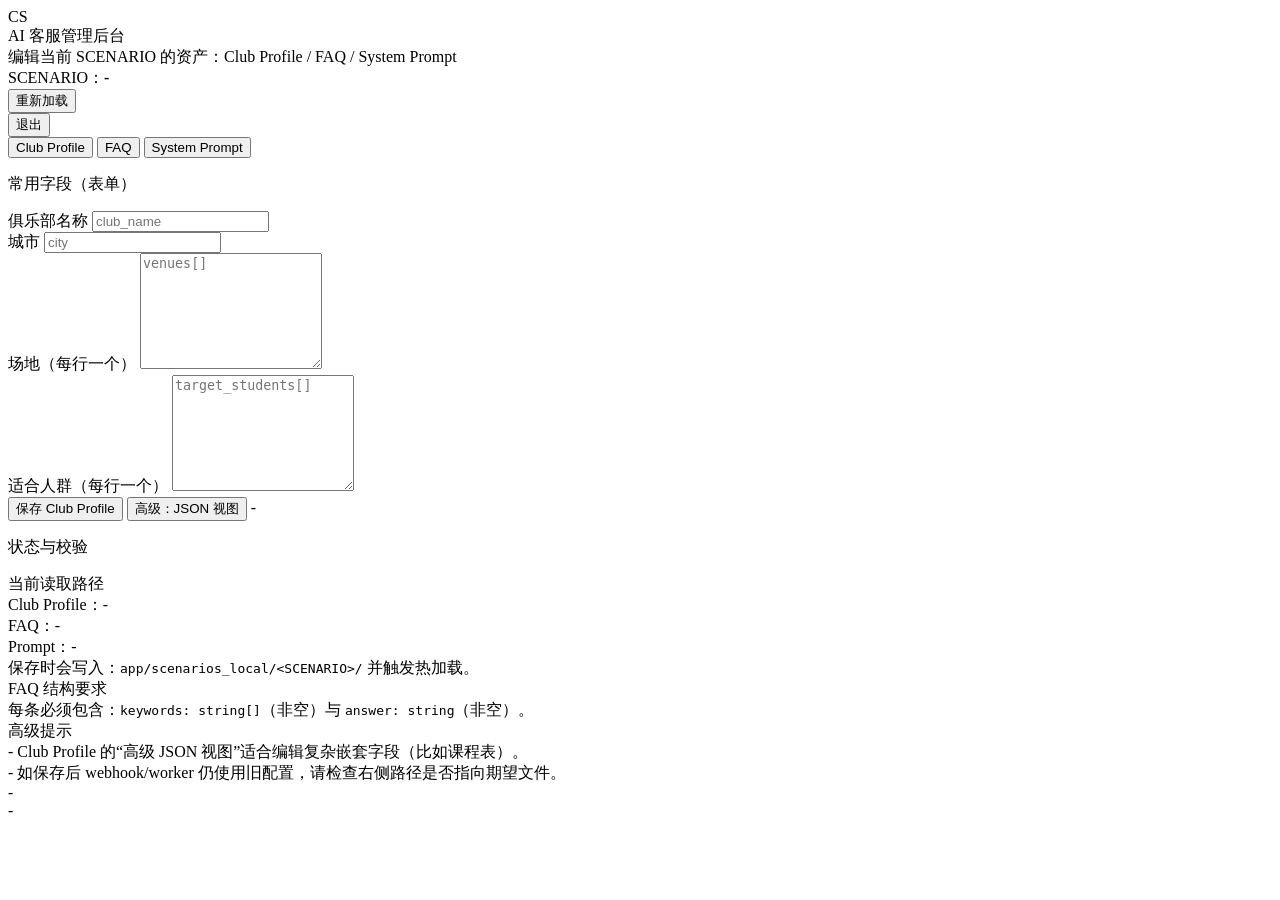
==== app/web/ui/index.html @ 088ea9d1 "增加管理员网页后台" ====
<!doctype html>
<html lang="zh-CN">
  <head>
    <meta charset="UTF-8" />
    <meta name="viewport" content="width=device-width, initial-scale=1.0" />
    <title>AI 客服管理后台</title>
    <link rel="stylesheet" href="/admin/ui/admin.css" />
  </head>
  <body class="bg">
    <div class="shell">
      <div class="topbar">
        <div class="brand">
          <div class="brandMark">CS</div>
          <div>
            <div class="brandTitle">AI 客服管理后台</div>
            <div class="brandSub">编辑当前 SCENARIO 的资产：Club Profile / FAQ / System Prompt</div>
          </div>
        </div>
        <div class="right">
          <div class="pill">SCENARIO：<strong id="scenarioName">-</strong></div>
          <button class="btnGhost" id="btnReload" type="button">重新加载</button>
          <form method="post" action="/admin/logout">
            <button class="btnGhost" type="submit">退出</button>
          </form>
        </div>
      </div>

      <div class="grid">
        <div class="panel" id="leftPanel">
          <div class="tabs" role="tablist" aria-label="Assets Tabs">
            <button class="tab" id="tabProfile" role="tab" aria-selected="true" data-tab="profile">Club Profile</button>
            <button class="tab" id="tabFaq" role="tab" aria-selected="false" data-tab="faq">FAQ</button>
            <button class="tab" id="tabPrompt" role="tab" aria-selected="false" data-tab="prompt">System Prompt</button>
          </div>

          <div class="content">
            <!-- Club Profile -->
            <div class="stack" data-pane="profile">
              <p class="sectionTitle">常用字段（表单）</p>
              <div class="row">
                <div class="field">
                  <label class="label" for="cp_club_name">俱乐部名称</label>
                  <input class="input" id="cp_club_name" placeholder="club_name" />
                </div>
                <div class="field">
                  <label class="label" for="cp_city">城市</label>
                  <input class="input" id="cp_city" placeholder="city" />
                </div>
              </div>
              <div class="field">
                <label class="label" for="cp_venues">场地（每行一个）</label>
                <textarea class="textarea" id="cp_venues" style="min-height:110px" placeholder="venues[]"></textarea>
              </div>
              <div class="field">
                <label class="label" for="cp_targets">适合人群（每行一个）</label>
                <textarea class="textarea" id="cp_targets" style="min-height:110px" placeholder="target_students[]"></textarea>
              </div>

              <div class="inline">
                <button class="btnPrimary" id="btnSaveProfile" type="button">保存 Club Profile</button>
                <button class="btnGhost" id="btnToggleProfileJson" type="button">高级：JSON 视图</button>
                <span class="muted small" id="cpPath">-</span>
              </div>

              <div class="field" id="cpJsonWrap" style="display:none">
                <label class="label" for="cp_json">Club Profile JSON（高级模式）</label>
                <textarea class="textarea" id="cp_json" spellcheck="false"></textarea>
                <div class="muted small" style="margin-top:6px">
                  提示：此处 JSON 必须合法；保存前会做校验。你可以继续用表单编辑常用字段，二者会同步。
                </div>
              </div>
            </div>

            <!-- FAQ -->
            <div class="stack" data-pane="faq" style="display:none">
              <div class="inline" style="justify-content:space-between">
                <p class="sectionTitle" style="margin:0">FAQ 列表（可视化编辑）</p>
                <button class="btnGhost" id="btnAddFaq" type="button">新增一条</button>
              </div>
              <div class="field">
                <label class="label" for="faqSearch">搜索（关键词/答案）</label>
                <input class="input" id="faqSearch" placeholder="输入以过滤…" />
              </div>
              <div class="stack" id="faqList"></div>
              <div class="inline">
                <button class="btnPrimary" id="btnSaveFaq" type="button">保存 FAQ</button>
                <span class="muted small" id="faqPath">-</span>
              </div>
            </div>

            <!-- Prompt -->
            <div class="stack" data-pane="prompt" style="display:none">
              <p class="sectionTitle">System Prompt（文本）</p>
              <div class="field">
                <label class="label" for="promptText">支持占位符：<code>{{club_profile}}</code></label>
                <textarea class="textarea" id="promptText" spellcheck="false" style="min-height:420px"></textarea>
              </div>
              <div class="inline">
                <button class="btnPrimary" id="btnSavePrompt" type="button">保存 System Prompt</button>
                <span class="muted small" id="promptPath">-</span>
              </div>
            </div>
          </div>
        </div>

        <div class="panel">
          <div class="content">
            <p class="sectionTitle">状态与校验</p>
            <div class="field">
              <div class="label">当前读取路径</div>
              <div class="stack">
                <div class="muted small">Club Profile：<span class="mono" id="pathClub">-</span></div>
                <div class="muted small">FAQ：<span class="mono" id="pathFaq">-</span></div>
                <div class="muted small">Prompt：<span class="mono" id="pathPrompt">-</span></div>
              </div>
              <div class="divider"></div>
              <div class="muted small">
                保存时会写入：<code>app/scenarios_local/&lt;SCENARIO&gt;/</code> 并触发热加载。
              </div>
            </div>

            <div class="field">
              <div class="label">FAQ 结构要求</div>
              <div class="muted small">
                每条必须包含：<code>keywords: string[]</code>（非空）与 <code>answer: string</code>（非空）。
              </div>
            </div>

            <div class="field">
              <div class="label">高级提示</div>
              <div class="muted small">
                - Club Profile 的“高级 JSON 视图”适合编辑复杂嵌套字段（比如课程表）。<br />
                - 如保存后 webhook/worker 仍使用旧配置，请检查右侧路径是否指向期望文件。
              </div>
            </div>
          </div>
        </div>
      </div>

      <div class="toast" id="toast">
        <div class="toastTitle" id="toastTitle">-</div>
        <div class="toastMsg" id="toastMsg">-</div>
      </div>
    </div>

    <script src="/admin/ui/admin.js"></script>
  </body>
</html>
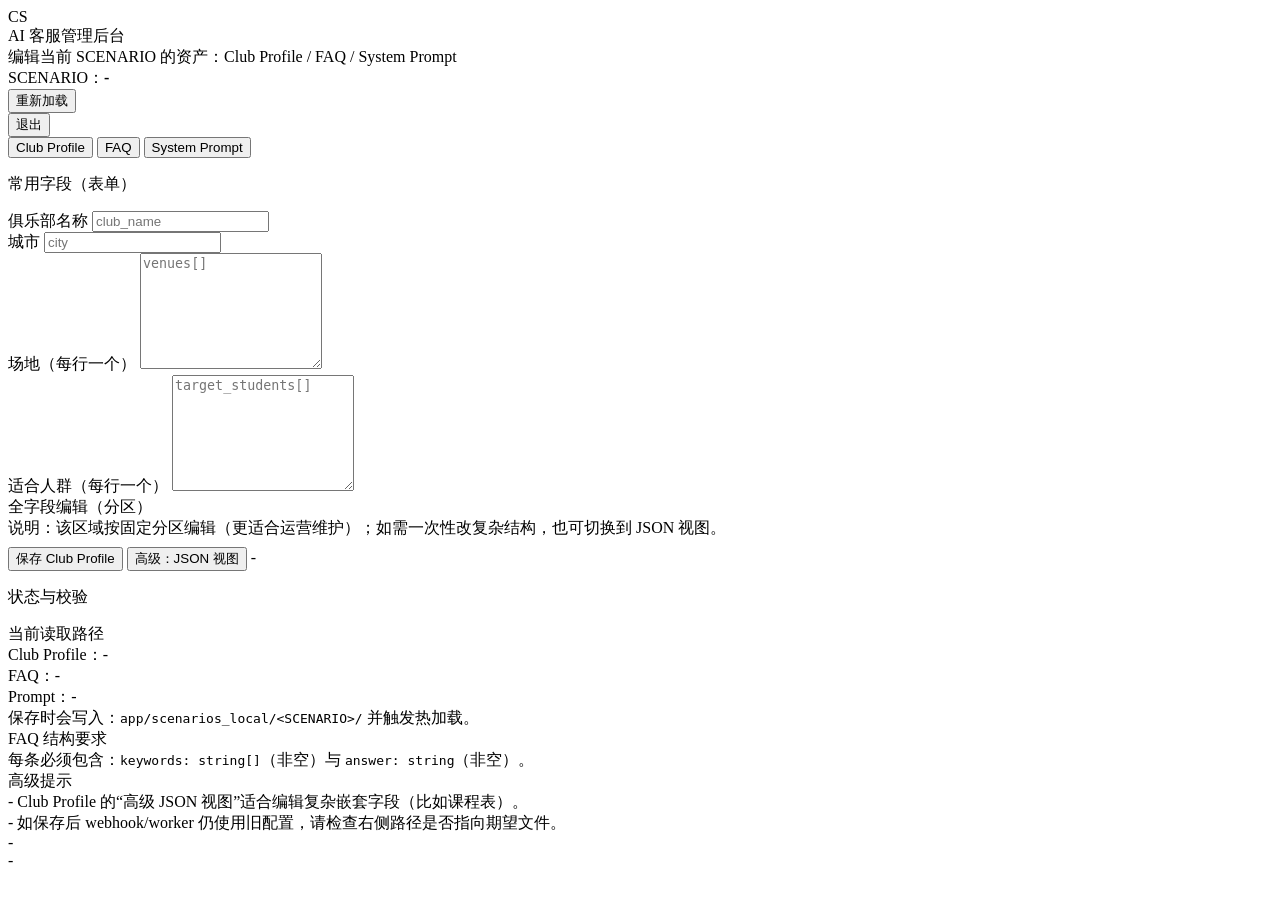
==== commit 0394bc77: "提升admin可读性" ====
--- a/app/web/ui/index.html
+++ b/app/web/ui/index.html
@@ -54,6 +54,14 @@
               <div class="field">
                 <label class="label" for="cp_targets">适合人群（每行一个）</label>
                 <textarea class="textarea" id="cp_targets" style="min-height:110px" placeholder="target_students[]"></textarea>
+              </div>
+
+              <div class="field">
+                <div class="label">全字段编辑（分区）</div>
+                <div class="muted small" style="margin-bottom:8px">
+                  说明：该区域按固定分区编辑（更适合运营维护）；如需一次性改复杂结构，也可切换到 JSON 视图。
+                </div>
+                <div id="cpPreview" class="cpPreview"></div>
               </div>
 
               <div class="inline">
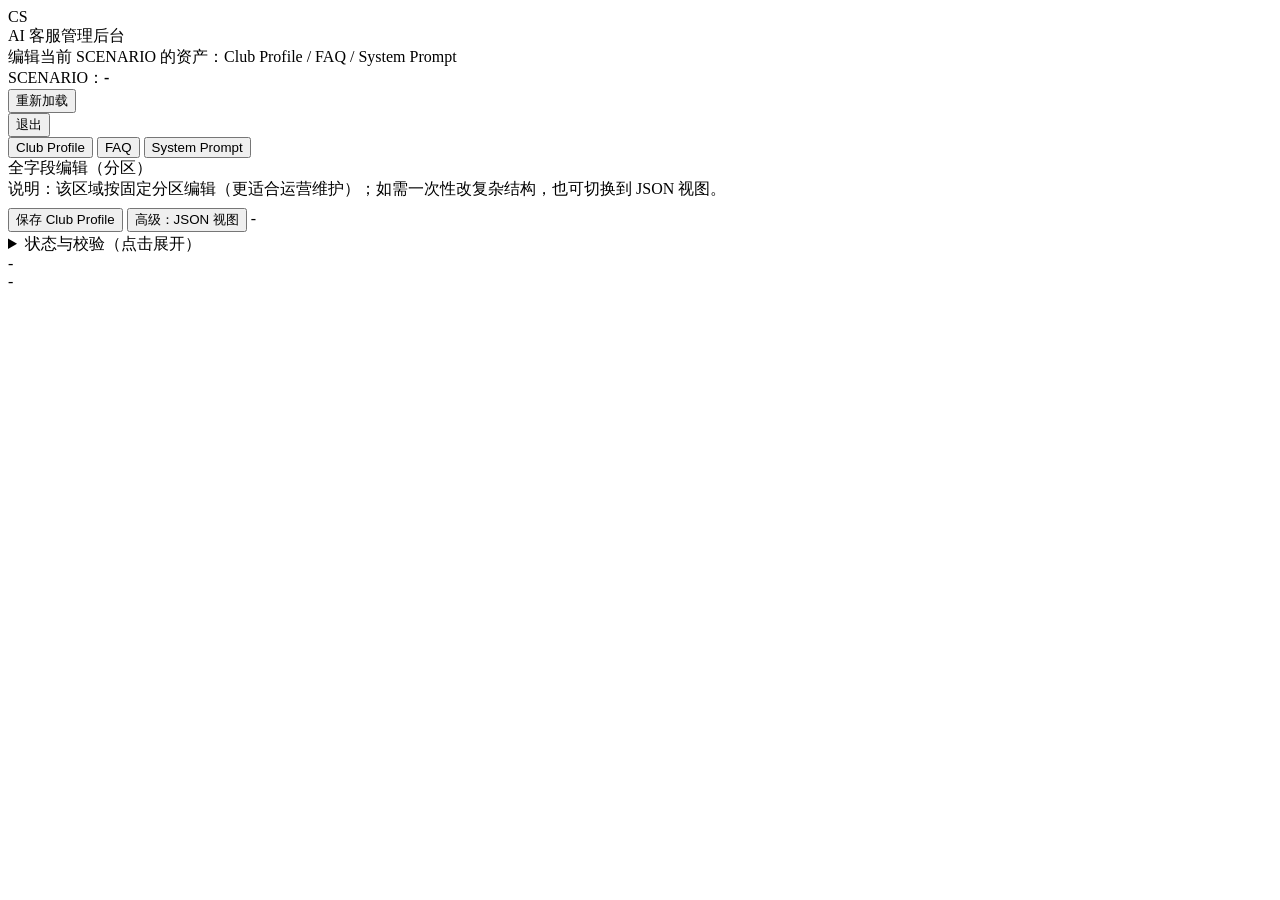
==== commit cee994e9: "优化后台界面" ====
--- a/app/web/ui/index.html
+++ b/app/web/ui/index.html
@@ -4,7 +4,7 @@
     <meta charset="UTF-8" />
     <meta name="viewport" content="width=device-width, initial-scale=1.0" />
     <title>AI 客服管理后台</title>
-    <link rel="stylesheet" href="/admin/ui/admin.css" />
+    <link rel="stylesheet" href="/admin/ui/admin.css?v=20260401_2" />
   </head>
   <body class="bg">
     <div class="shell">
@@ -26,7 +26,7 @@
       </div>
 
       <div class="grid">
-        <div class="panel" id="leftPanel">
+        <div class="panel" id="leftPanel" style="grid-column: 1 / -1">
           <div class="tabs" role="tablist" aria-label="Assets Tabs">
             <button class="tab" id="tabProfile" role="tab" aria-selected="true" data-tab="profile">Club Profile</button>
             <button class="tab" id="tabFaq" role="tab" aria-selected="false" data-tab="faq">FAQ</button>
@@ -36,26 +36,6 @@
           <div class="content">
             <!-- Club Profile -->
             <div class="stack" data-pane="profile">
-              <p class="sectionTitle">常用字段（表单）</p>
-              <div class="row">
-                <div class="field">
-                  <label class="label" for="cp_club_name">俱乐部名称</label>
-                  <input class="input" id="cp_club_name" placeholder="club_name" />
-                </div>
-                <div class="field">
-                  <label class="label" for="cp_city">城市</label>
-                  <input class="input" id="cp_city" placeholder="city" />
-                </div>
-              </div>
-              <div class="field">
-                <label class="label" for="cp_venues">场地（每行一个）</label>
-                <textarea class="textarea" id="cp_venues" style="min-height:110px" placeholder="venues[]"></textarea>
-              </div>
-              <div class="field">
-                <label class="label" for="cp_targets">适合人群（每行一个）</label>
-                <textarea class="textarea" id="cp_targets" style="min-height:110px" placeholder="target_students[]"></textarea>
-              </div>
-
               <div class="field">
                 <div class="label">全字段编辑（分区）</div>
                 <div class="muted small" style="margin-bottom:8px">
@@ -72,11 +52,42 @@
 
               <div class="field" id="cpJsonWrap" style="display:none">
                 <label class="label" for="cp_json">Club Profile JSON（高级模式）</label>
-                <textarea class="textarea" id="cp_json" spellcheck="false"></textarea>
+                <textarea class="textarea" id="cp_json" spellcheck="false" data-autogrow="1" data-min-h="140" data-max-h="520"></textarea>
                 <div class="muted small" style="margin-top:6px">
                   提示：此处 JSON 必须合法；保存前会做校验。你可以继续用表单编辑常用字段，二者会同步。
                 </div>
               </div>
+
+              <details class="field" style="margin-top:2px">
+                <summary class="label" style="cursor:pointer">状态与校验（点击展开）</summary>
+                <div class="stack" style="margin-top:10px">
+                  <div class="label">前端加载状态</div>
+                  <div class="muted small">JS：<span class="mono" id="jsStatus">未初始化</span></div>
+                  <div class="muted small">Assets：<span class="mono" id="assetStatus">未加载</span></div>
+                  <div class="divider"></div>
+                  <div class="label">当前读取路径</div>
+                  <div class="stack">
+                    <div class="muted small">Club Profile：<span class="mono" id="pathClub">-</span></div>
+                    <div class="muted small">FAQ：<span class="mono" id="pathFaq">-</span></div>
+                    <div class="muted small">Prompt：<span class="mono" id="pathPrompt">-</span></div>
+                  </div>
+                  <div class="divider"></div>
+                  <div class="muted small">
+                    保存时会写入：<code>app/scenarios_local/&lt;SCENARIO&gt;/</code> 并触发热加载。
+                  </div>
+                  <div class="divider"></div>
+                  <div class="label">FAQ 结构要求</div>
+                  <div class="muted small">
+                    每条必须包含：<code>keywords: string[]</code>（非空）与 <code>answer: string</code>（非空）。
+                  </div>
+                  <div class="divider"></div>
+                  <div class="label">高级提示</div>
+                  <div class="muted small">
+                    - Club Profile 的“高级 JSON 视图”适合编辑复杂嵌套字段（比如课程表）。<br />
+                    - 如保存后 webhook/worker 仍使用旧配置，请检查右侧路径是否指向期望文件。
+                  </div>
+                </div>
+              </details>
             </div>
 
             <!-- FAQ -->
@@ -101,44 +112,11 @@
               <p class="sectionTitle">System Prompt（文本）</p>
               <div class="field">
                 <label class="label" for="promptText">支持占位符：<code>{{club_profile}}</code></label>
-                <textarea class="textarea" id="promptText" spellcheck="false" style="min-height:420px"></textarea>
+                <textarea class="textarea" id="promptText" spellcheck="false" data-autogrow="1" data-min-h="220" data-max-h="720"></textarea>
               </div>
               <div class="inline">
                 <button class="btnPrimary" id="btnSavePrompt" type="button">保存 System Prompt</button>
                 <span class="muted small" id="promptPath">-</span>
-              </div>
-            </div>
-          </div>
-        </div>
-
-        <div class="panel">
-          <div class="content">
-            <p class="sectionTitle">状态与校验</p>
-            <div class="field">
-              <div class="label">当前读取路径</div>
-              <div class="stack">
-                <div class="muted small">Club Profile：<span class="mono" id="pathClub">-</span></div>
-                <div class="muted small">FAQ：<span class="mono" id="pathFaq">-</span></div>
-                <div class="muted small">Prompt：<span class="mono" id="pathPrompt">-</span></div>
-              </div>
-              <div class="divider"></div>
-              <div class="muted small">
-                保存时会写入：<code>app/scenarios_local/&lt;SCENARIO&gt;/</code> 并触发热加载。
-              </div>
-            </div>
-
-            <div class="field">
-              <div class="label">FAQ 结构要求</div>
-              <div class="muted small">
-                每条必须包含：<code>keywords: string[]</code>（非空）与 <code>answer: string</code>（非空）。
-              </div>
-            </div>
-
-            <div class="field">
-              <div class="label">高级提示</div>
-              <div class="muted small">
-                - Club Profile 的“高级 JSON 视图”适合编辑复杂嵌套字段（比如课程表）。<br />
-                - 如保存后 webhook/worker 仍使用旧配置，请检查右侧路径是否指向期望文件。
               </div>
             </div>
           </div>
@@ -151,7 +129,7 @@
       </div>
     </div>
 
-    <script src="/admin/ui/admin.js"></script>
+    <script src="/admin/ui/admin.js?v=20260401_2"></script>
   </body>
 </html>
 
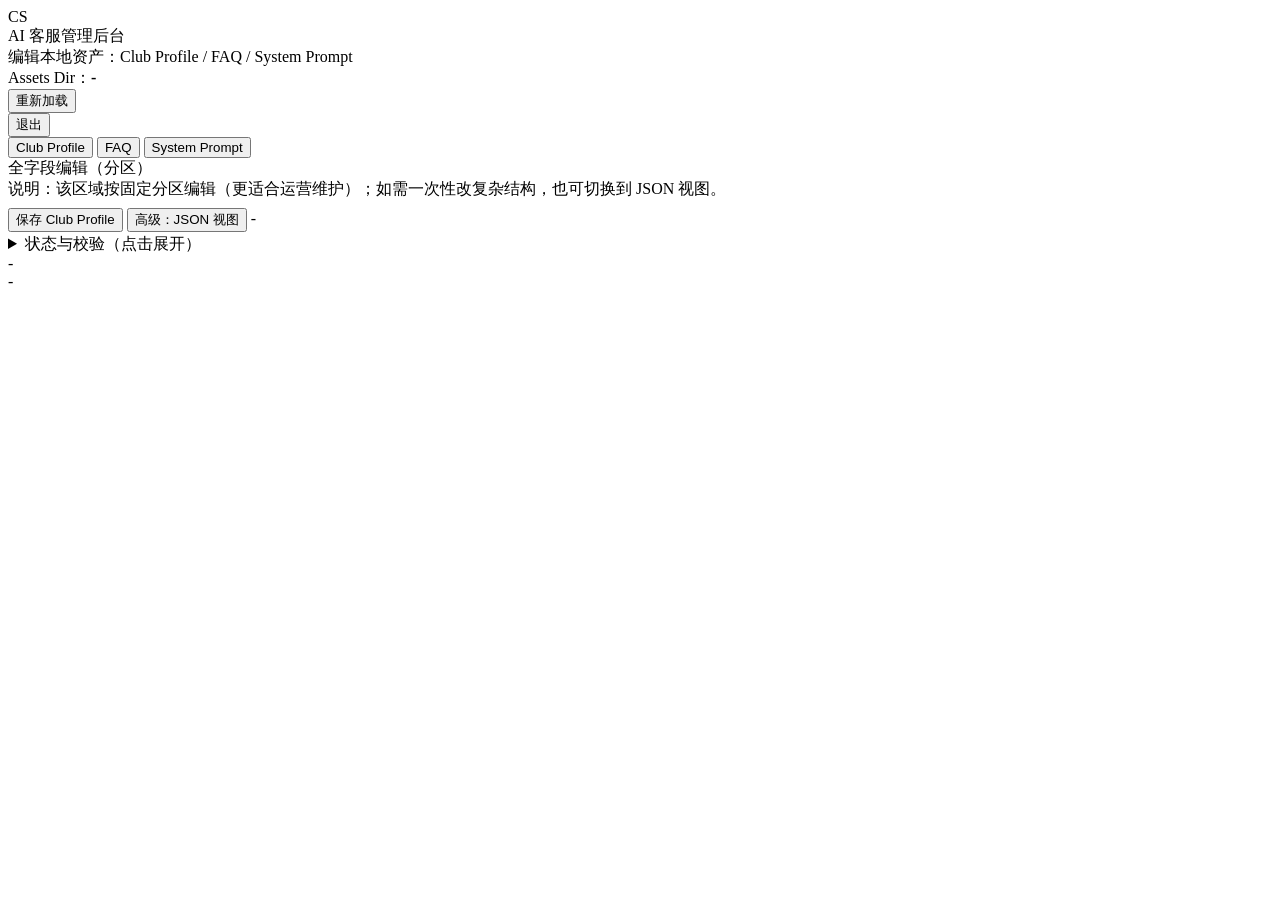
==== commit 9b47501a: "增加用户工作空间（不会被提交）" ====
--- a/app/web/ui/index.html
+++ b/app/web/ui/index.html
@@ -13,11 +13,11 @@
           <div class="brandMark">CS</div>
           <div>
             <div class="brandTitle">AI 客服管理后台</div>
-            <div class="brandSub">编辑当前 SCENARIO 的资产：Club Profile / FAQ / System Prompt</div>
+            <div class="brandSub">编辑本地资产：Club Profile / FAQ / System Prompt</div>
           </div>
         </div>
         <div class="right">
-          <div class="pill">SCENARIO：<strong id="scenarioName">-</strong></div>
+          <div class="pill">Assets Dir：<strong id="assetsDir">-</strong></div>
           <button class="btnGhost" id="btnReload" type="button">重新加载</button>
           <form method="post" action="/admin/logout">
             <button class="btnGhost" type="submit">退出</button>
@@ -73,7 +73,7 @@
                   </div>
                   <div class="divider"></div>
                   <div class="muted small">
-                    保存时会写入：<code>app/scenarios_local/&lt;SCENARIO&gt;/</code> 并触发热加载。
+                    保存时会写入：<code>&lt;USER_WORK_DIR&gt;/assets/</code> 并触发热加载。
                   </div>
                   <div class="divider"></div>
                   <div class="label">FAQ 结构要求</div>
